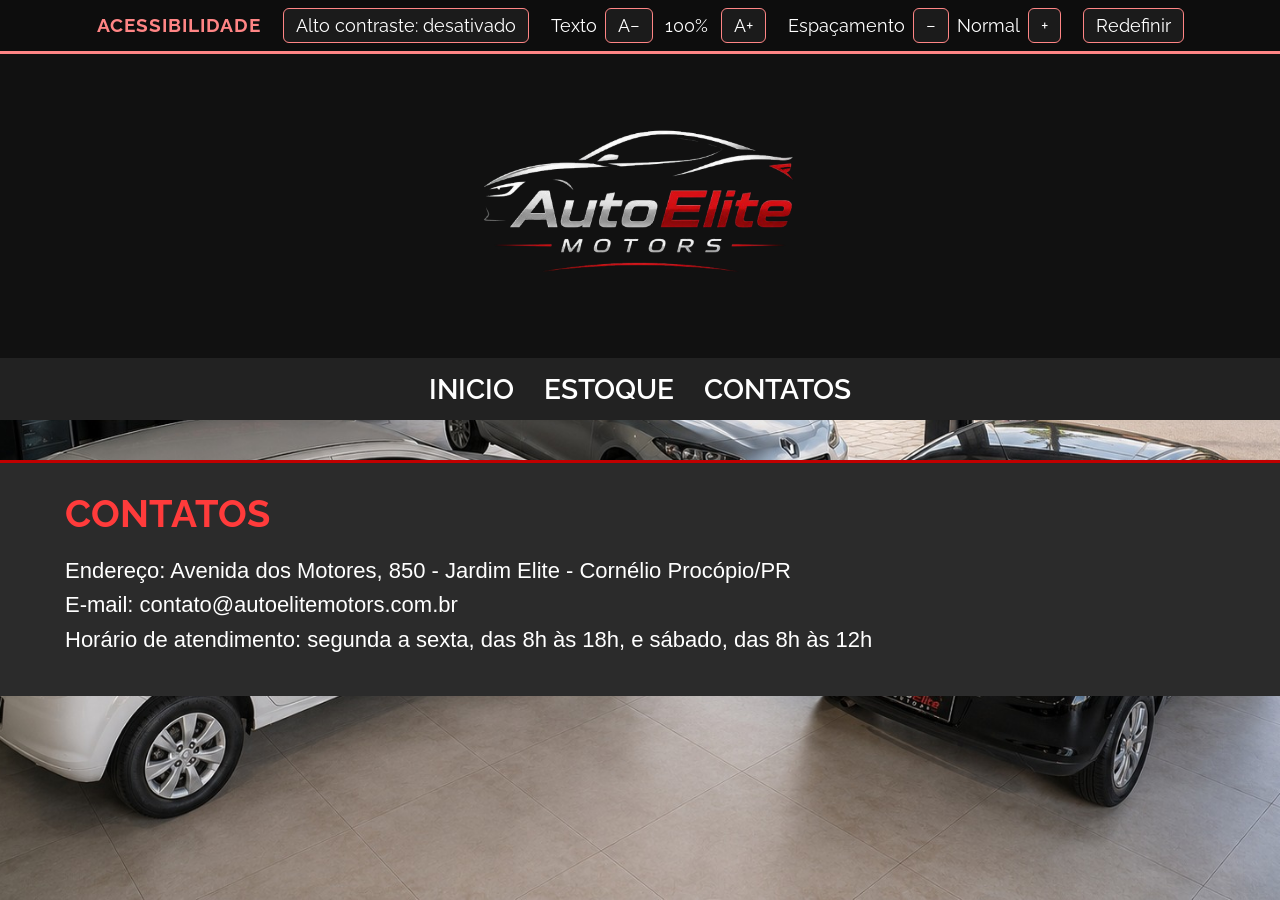
==== Prototipação/front-end/html/detalhes.html @ 9f9456a2 "Atualiza README, Story Points, RF05/US05 e adiciona o front-end" ====
<!DOCTYPE html>
<html lang="pt-BR">

<head>
    <meta charset="UTF-8">
    <meta name="viewport" content="width=device-width, initial-scale=1.0">
    <title>Detalhes do veículo - AutoElite Motors</title>

    <link rel="stylesheet" href="../css/style.css">

    <link href="https://fonts.googleapis.com/css2?family=Bebas+Neue&family=Raleway:wght@400;600&display=swap"
        rel="stylesheet">
</head>

<body>

    <nav id="barra-acessibilidade" aria-label="Opções de acessibilidade">
        <span class="ac-titulo">Acessibilidade</span>

        <div class="ac-grupo">
            <button type="button" id="ac-contraste" class="ac-btn" onclick="ligarContraste()">Alto contraste: desativado</button>
        </div>

        <div class="ac-grupo">
            <span class="ac-rotulo">Texto</span>
            <button type="button" class="ac-btn" onclick="diminuirFonte()" aria-label="Diminuir texto">A−</button>
            <span class="ac-valor" id="ac-fonte" aria-live="polite">100%</span>
            <button type="button" class="ac-btn" onclick="aumentarFonte()" aria-label="Aumentar texto">A+</button>
        </div>

        <div class="ac-grupo">
            <span class="ac-rotulo">Espaçamento</span>
            <button type="button" class="ac-btn" onclick="diminuirEspaco()" aria-label="Reduzir espaçamento">−</button>
            <span class="ac-valor" id="ac-espaco" aria-live="polite">Normal</span>
            <button type="button" class="ac-btn" onclick="aumentarEspaco()" aria-label="Aumentar espaçamento">+</button>
        </div>

        <button type="button" id="ac-redefinir" class="ac-btn" onclick="redefinir()">Redefinir</button>
    </nav>

    <header id="inicio">
        <a href="../index.html"><img src="../imagens/logo_cabecalho.png" class="logo" alt="AutoElite Motors - página inicial"></a>
    </header>

    <nav class="menu" aria-label="Menu principal">
        <a href="../index.html#inicio">INICIO</a>
        <a href="../index.html#estoque">ESTOQUE</a>
        <a href="../index.html#contato">CONTATOS</a>
    </nav>

    <main>

        <h1 class="escondido">Detalhes do veículo</h1>

        <section class="veiculo detalhes-container" id="civic">

            <h2>Honda Civic 1.8 EXS</h2>

            <img src="../imagens/civic.png" alt="Honda Civic 1.8 EXS" class="foto-detalhe">

            <div class="detalhes-texto">
                <p class="detalhes-preco">Preço: R$ 70.990</p>
                <p>Ano: 2012</p>
                <p>Quilometragem: 118.000</p>
                <p>Câmbio: Automático</p>
                <p>Combustível: Flex</p>
                <p>Cor: Prata</p>
                <p>Sedã completo, com bancos de couro, central multimídia e revisões feitas na concessionária.</p>

                <a href="../index.html#estoque" class="btn-detalhes">Voltar para o estoque</a>
            </div>
        </section>

        <section class="veiculo detalhes-container" id="fluence">

            <h2>Renault Fluence 2.0 Privilege</h2>

            <img src="../imagens/fluence.png" alt="Renault Fluence 2.0 Privilege" class="foto-detalhe">

            <div class="detalhes-texto">
                <p class="detalhes-preco">Preço: R$ 49.990</p>
                <p>Ano: 2014</p>
                <p>Quilometragem: 95.000</p>
                <p>Câmbio: Automático (CVT)</p>
                <p>Combustível: Flex</p>
                <p>Cor: Prata</p>
                <p>Sedã com teto solar, sensor de estacionamento e porta-malas de 530 litros.</p>

                <a href="../index.html#estoque" class="btn-detalhes">Voltar para o estoque</a>
            </div>
        </section>

        <section class="veiculo detalhes-container" id="gol">

            <h2>Volkswagen Gol 1.6 City</h2>

            <img src="../imagens/gol.png" alt="Volkswagen Gol 1.6 City" class="foto-detalhe">

            <div class="detalhes-texto">
                <p class="detalhes-preco">Preço: R$ 42.900</p>
                <p>Ano: 2013/2014</p>
                <p>Quilometragem: 110.000</p>
                <p>Câmbio: Manual</p>
                <p>Combustível: Flex</p>
                <p>Cor: Branco</p>
                <p>Hatch econômico, com direção hidráulica, ar-condicionado e vidros elétricos. Ótimo para o dia a dia.</p>

                <a href="../index.html#estoque" class="btn-detalhes">Voltar para o estoque</a>
            </div>
        </section>

    </main>

    <footer class="rodape" id="contato">
        <h2>CONTATOS</h2>
        <div class="info-loja">
            <p>Endereço: Avenida dos Motores, 850 - Jardim Elite - Cornélio Procópio/PR</p>
            <p>E-mail: contato@autoelitemotors.com.br</p>
            <p>Horário de atendimento: segunda a sexta, das 8h às 18h, e sábado, das 8h às 12h</p>
        </div>
    </footer>

    <script src="../js/script.js"></script>

</body>

</html>
---- Prototipação/front-end/css/style.css ----
* {
    margin: 0;
    padding: 0;
    box-sizing: border-box;
}

html {
    scroll-behavior: smooth;
    font-size: 125%;
}

body {
    line-height: 1.4;
}

p {
    margin-bottom: 0;
}

body {
    font-family: Arial, Helvetica, sans-serif;
    background-image: url('../imagens/fundo.png');
    background-size: cover;
    background-position: center;
    background-repeat: no-repeat;
    background-attachment: fixed;
    width: 100%;
    min-height: 100vh;
}

header {
    width: 100%;
    background-color: #111111;
    display: flex;
    justify-content: center;
    align-items: center;
    padding: 15px 0;
}

.logo {
    width: 400px;
    height: auto;
}

.menu {
    background-color: #222;
    display: flex;
    justify-content: center;
    gap: 30px;
    padding: 12px 0;
}

.menu a {
    display: inline-block;
    color: #fff;
    text-decoration: none;
    font-family: 'Raleway', sans-serif;
    font-weight: 600;
    font-size: 1.375rem;
    letter-spacing: 1px;
    transition: 0.3s;
}

.menu a:hover {
    color: #e63946;
    transform: scale(1.15);
}

.banner {
    display: flex;
    justify-content: center;
    align-items: center;
    padding: 50px 15px;
    text-align: center;
}

.banner-texto {
    background-color: rgba(0, 0, 0, 0.55);
    padding: 20px 40px;
    border-radius: 15px;
    border-bottom: 3px solid #e63946;
}

.banner-texto .btn-detalhes {
    margin-top: 15px;
    font-size: 1rem;
}

.banner-texto h1 {
    font-family: sans-serif;
    font-size: 3rem;
    color: #fff;
    letter-spacing: 3px;
    text-shadow: 0 4px 16px rgba(0, 0, 0, 0.8);
    -webkit-text-stroke: 2px black;
}

.banner-texto h1 span {
    color: #e63946;
    -webkit-text-stroke: 2px black;
}

.banner-texto p {
    font-family: sans-serif;
    font-size: 1.2rem;
    color: #f7ecec;
    letter-spacing: 1px;
    text-shadow: 0 2px 8px rgba(0, 0, 0, 0.8);

}

.pesquisa {
    display: flex;
    justify-content: center;
    align-items: center;
    gap: 10px;
    padding: 20px 0;
}

.pesquisa input {
    width: 400px;
    padding: 10px 15px;
    border: none;
    border-radius: 30px;
    outline: none;
    font-size: 1.25rem;
}

.pesquisa button {
    padding: 11px 30px;
    border: none;
    border-radius: 30px;
    background-color: #e63946;
    color: white;
    font-weight: bold;
    font-size: 1.25rem;
    cursor: pointer;
    transition: 0.3s;
}

.pesquisa button:hover {
    transform: scale(1.08);
    background-color: #ff4d5a;
}

.pesquisa button .icone-buscar {
    width: 1.5em;
    height: 1.5em;
    vertical-align: middle;
    margin-right: 1px;
    filter: brightness(1) invert(1);
}

.rodape {
    background: #2b2b2b;
    color: white;
    padding: 25px 40px;
    border-top: 3px solid #c00000;
    margin-top: 40px;
}

.rodape h2 {
    margin: 0 0 15px 25px;
    color: #ff3b3b;
    font-size: 1.875rem;
    font-family: 'Raleway', sans-serif;
}

#estoque {
    padding: 80px 40px;
    background-color: rgba(0, 0, 0, 0.85);
    color: white;
    text-align: center;
}

#estoque h2 {
    font-size: 3.125rem;
    margin-bottom: 50px;
    font-family: 'Bebas Neue', sans-serif;
    letter-spacing: 2px;
}

.carro {
    background-color: #1b1b1b;
    width: 300px;
    padding: 20px;
    border-radius: 15px;
    display: inline-block;
    vertical-align: top;
    margin: 20px;
    transition: 0.3s;
}

.carro:hover {
    transform: scale(1.05);
}

.carro img {
    width: 100%;
    aspect-ratio: 3 / 2;
    object-fit: cover;
    border-radius: 10px;
    margin-bottom: 15px;
}

.carro h3 {
    margin-bottom: 10px;
    color: #ff4d5a;
}

.carro p {
    margin: 5px 0;
}

#barra-acessibilidade {
    position: sticky;
    top: 0;
    z-index: 1000;
    display: flex;
    flex-wrap: wrap;
    align-items: center;
    justify-content: center;
    gap: 10px 22px;
    background-color: #0d0d0d;
    border-bottom: 3px solid #ff8585;
    padding: 8px 16px;
    font-family: 'Raleway', Arial, sans-serif;
}

#barra-acessibilidade .ac-titulo {
    color: #ff8585;
    font-weight: 700;
    font-size: 0.95rem;
    text-transform: uppercase;
    letter-spacing: 1px;
}

#barra-acessibilidade .ac-grupo {
    display: flex;
    align-items: center;
    gap: 8px;
}

#barra-acessibilidade .ac-rotulo {
    color: #fff;
    font-size: 0.9rem;
}

#barra-acessibilidade .ac-valor {
    color: #fff;
    font-size: 0.9rem;
    min-width: 52px;
    text-align: center;
}

#barra-acessibilidade .ac-btn {
    min-height: 32px;
    min-width: 32px;
    padding: 6px 12px;
    border: 1px solid #ff8585;
    border-radius: 6px;
    background-color: #1b1b1b;
    color: #fff;
    font-size: 0.9rem;
    font-family: inherit;
    cursor: pointer;
    transition: background-color 0.2s, color 0.2s;
}

#barra-acessibilidade .ac-btn:hover {
    background-color: #ff8585;
    color: #0d0d0d;
}

#barra-acessibilidade .ac-btn:focus-visible {
    outline: 3px solid #4da3ff;
    outline-offset: 2px;
}

#barra-acessibilidade .ac-btn[aria-pressed="true"] {
    background-color: #ff8585;
    color: #0d0d0d;
    font-weight: 700;
}

a:focus-visible,
button:focus-visible,
input:focus-visible {
    outline: 3px solid #4da3ff;
    outline-offset: 2px;
}

body.alto-contraste {
    background-image: none;
    background-color: #000;
}

body.alto-contraste header,
body.alto-contraste .menu,
body.alto-contraste #estoque,
body.alto-contraste .carro,
body.alto-contraste .rodape,
body.alto-contraste .banner-texto {
    background-color: #000 !important;
    border: 1px solid #fff;
}

body.alto-contraste .menu a,
body.alto-contraste .banner-texto h1,
body.alto-contraste .banner-texto h1 span,
body.alto-contraste .banner-texto p,
body.alto-contraste .carro h3,
body.alto-contraste .carro p,
body.alto-contraste #estoque h2 {
    color: #fff !important;
    text-shadow: none !important;
    -webkit-text-stroke: 0 !important;
}

body.alto-contraste .menu a:hover,
body.alto-contraste .rodape h2 {
    color: #ffd400 !important;
}

body.alto-contraste .pesquisa input {
    background-color: #fff !important;
    color: #000 !important;
    border: 1px solid #000 !important;
}

body.alto-contraste .pesquisa button {
    background-color: #ffd400 !important;
    color: #000 !important;
    border: 1px solid #fff !important;
}

body.alto-contraste #barra-acessibilidade {
    background-color: #000;
}

.btn-detalhes {
    display: inline-block;
    margin-top: 12px;
    padding: 8px 20px;
    border-radius: 30px;
    background-color: #e63946;
    color: #fff;
    text-decoration: none;
    font-weight: bold;
    transition: 0.3s;
}

.btn-detalhes:hover {
    background-color: #ff4d5a;
}

.aviso-busca {
    display: none;
    font-size: 1.3rem;
    color: #ff4d5a;
    margin-top: 20px;
}

.info-loja {
    margin-left: 25px;
    margin-bottom: 15px;
}

.info-loja p {
    margin: 4px 0;
    font-size: 1.1rem;
}

.escondido {
    position: absolute;
    width: 1px;
    height: 1px;
    overflow: hidden;
    clip: rect(0, 0, 0, 0);
}

.detalhes-container {
    display: block;
    width: 1000px;
    max-width: 90%;
    margin: 60px auto;
    background-color: rgba(17, 17, 17, 0.9);
    color: #fff;
    padding: 35px;
    border-radius: 15px;
    box-shadow: 0 0 20px rgba(0, 0, 0, 0.7);
}

.veiculo {
    display: none;
    scroll-margin-top: 90px;
}

.veiculo:target {
    display: block;
}

.foto-detalhe {
    display: block;
    width: 100%;
    max-width: 650px;
    margin-bottom: 25px;
    border-radius: 10px;
}

.detalhes-container h2 {
    font-family: 'Bebas Neue', sans-serif;
    letter-spacing: 2px;
    font-size: 2.5rem;
    color: #ff4d5a;
    margin-bottom: 15px;
}

.detalhes-texto p {
    margin: 8px 0;
}

.detalhes-preco {
    font-size: 1.4rem;
    font-weight: bold;
}

body.alto-contraste .detalhes-container {
    background-color: #000 !important;
    border: 1px solid #fff;
}

body.alto-contraste .detalhes-container h2,
body.alto-contraste .detalhes-texto p,
body.alto-contraste .info-loja p,
body.alto-contraste .aviso-busca {
    color: #fff !important;
}

body.alto-contraste .btn-detalhes {
    background-color: #ffd400 !important;
    color: #000 !important;
}

@media (max-width: 600px) {
    #barra-acessibilidade {
        gap: 8px 12px;
        padding: 8px;
    }

    #barra-acessibilidade .ac-titulo {
        width: 100%;
        text-align: center;
    }

    .logo {
        width: 90%;
    }

    .menu {
        flex-wrap: wrap;
        gap: 10px 18px;
        padding: 10px;
    }

    .menu a {
        font-size: 1rem;
    }

    .pesquisa {
        padding: 20px 10px;
    }

    .pesquisa input {
        width: 70%;
    }

    .pesquisa button {
        padding: 10px 18px;
    }

    .banner-texto h1 {
        font-size: 2.2rem;
    }

    .banner-texto p {
        font-size: 1rem;
    }

    #estoque {
        padding: 40px 10px;
    }

    .carro {
        width: 90%;
        margin: 15px 0;
    }

    .rodape {
        padding: 20px 10px;
    }

    .rodape h2,
    .info-loja {
        margin-left: 0;
    }

    .detalhes-container {
        padding: 20px;
    }
}
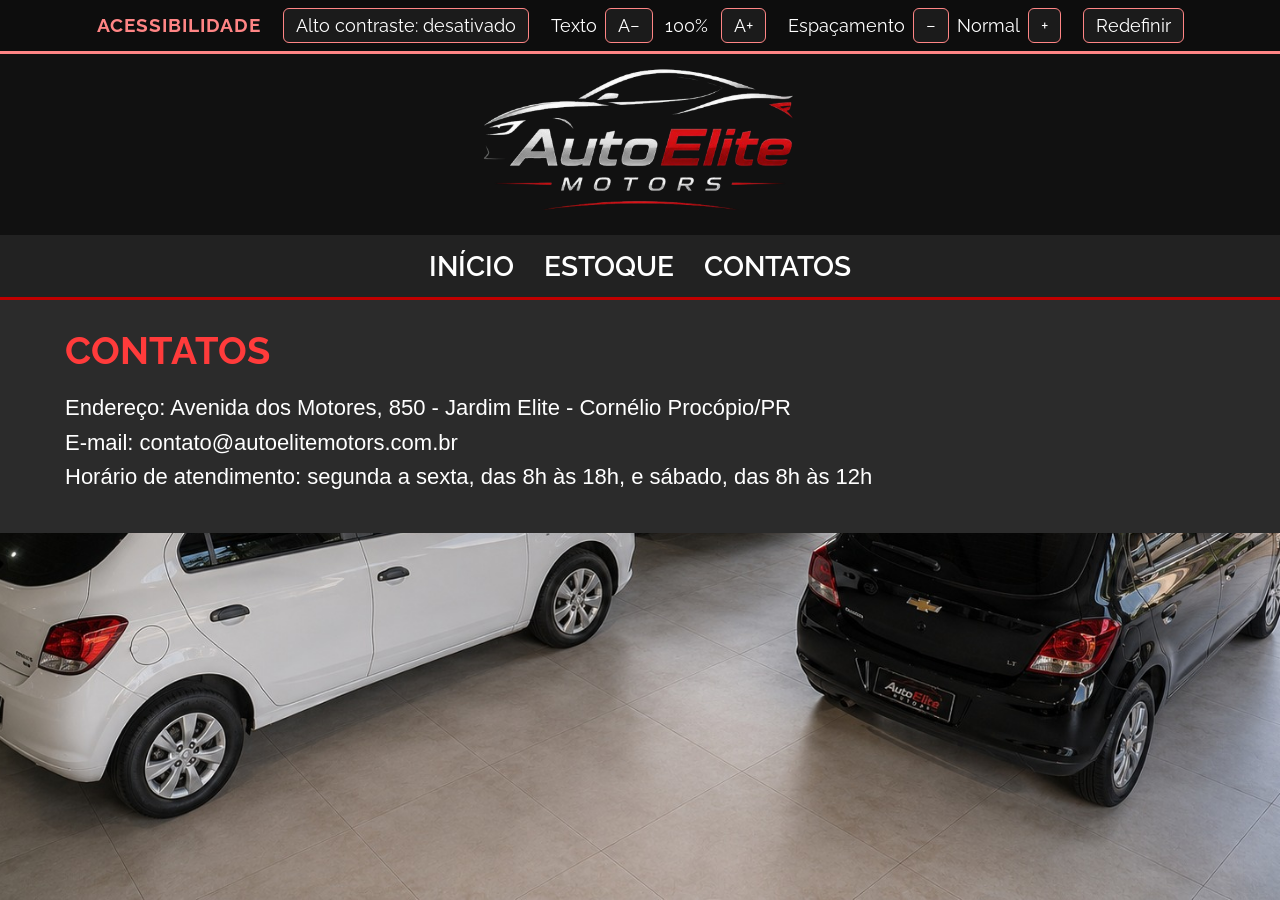
==== commit 14555e3d: "Ajusta o protótipo e atualiza os links do README" ====
--- a/Prototipação/front-end/html/detalhes.html
+++ b/Prototipação/front-end/html/detalhes.html
@@ -18,24 +18,24 @@
         <span class="ac-titulo">Acessibilidade</span>
 
         <div class="ac-grupo">
-            <button type="button" id="ac-contraste" class="ac-btn" onclick="ligarContraste()">Alto contraste: desativado</button>
+            <button type="button" id="ac-contraste" class="ac-botao" onclick="ligarContraste()">Alto contraste: desativado</button>
         </div>
 
         <div class="ac-grupo">
             <span class="ac-rotulo">Texto</span>
-            <button type="button" class="ac-btn" onclick="diminuirFonte()" aria-label="Diminuir texto">A−</button>
+            <button type="button" class="ac-botao" onclick="diminuirFonte()" aria-label="Diminuir texto">A−</button>
             <span class="ac-valor" id="ac-fonte" aria-live="polite">100%</span>
-            <button type="button" class="ac-btn" onclick="aumentarFonte()" aria-label="Aumentar texto">A+</button>
+            <button type="button" class="ac-botao" onclick="aumentarFonte()" aria-label="Aumentar texto">A+</button>
         </div>
 
         <div class="ac-grupo">
             <span class="ac-rotulo">Espaçamento</span>
-            <button type="button" class="ac-btn" onclick="diminuirEspaco()" aria-label="Reduzir espaçamento">−</button>
+            <button type="button" class="ac-botao" onclick="diminuirEspaco()" aria-label="Reduzir espaçamento">−</button>
             <span class="ac-valor" id="ac-espaco" aria-live="polite">Normal</span>
-            <button type="button" class="ac-btn" onclick="aumentarEspaco()" aria-label="Aumentar espaçamento">+</button>
+            <button type="button" class="ac-botao" onclick="aumentarEspaco()" aria-label="Aumentar espaçamento">+</button>
         </div>
 
-        <button type="button" id="ac-redefinir" class="ac-btn" onclick="redefinir()">Redefinir</button>
+        <button type="button" id="ac-redefinir" class="ac-botao" onclick="redefinir()">Redefinir</button>
     </nav>
 
     <header id="inicio">
@@ -43,7 +43,7 @@
     </header>
 
     <nav class="menu" aria-label="Menu principal">
-        <a href="../index.html#inicio">INICIO</a>
+        <a href="../index.html#inicio">INÍCIO</a>
         <a href="../index.html#estoque">ESTOQUE</a>
         <a href="../index.html#contato">CONTATOS</a>
     </nav>
@@ -52,7 +52,7 @@
 
         <h1 class="escondido">Detalhes do veículo</h1>
 
-        <section class="veiculo detalhes-container" id="civic">
+        <section class="veiculo caixa-detalhes" id="civic">
 
             <h2>Honda Civic 1.8 EXS</h2>
 
@@ -61,17 +61,13 @@
             <div class="detalhes-texto">
                 <p class="detalhes-preco">Preço: R$ 70.990</p>
                 <p>Ano: 2012</p>
-                <p>Quilometragem: 118.000</p>
-                <p>Câmbio: Automático</p>
-                <p>Combustível: Flex</p>
-                <p>Cor: Prata</p>
                 <p>Sedã completo, com bancos de couro, central multimídia e revisões feitas na concessionária.</p>
 
-                <a href="../index.html#estoque" class="btn-detalhes">Voltar para o estoque</a>
+                <a href="../index.html#estoque" class="botao-detalhes">Voltar para o estoque</a>
             </div>
         </section>
 
-        <section class="veiculo detalhes-container" id="fluence">
+        <section class="veiculo caixa-detalhes" id="fluence">
 
             <h2>Renault Fluence 2.0 Privilege</h2>
 
@@ -80,17 +76,13 @@
             <div class="detalhes-texto">
                 <p class="detalhes-preco">Preço: R$ 49.990</p>
                 <p>Ano: 2014</p>
-                <p>Quilometragem: 95.000</p>
-                <p>Câmbio: Automático (CVT)</p>
-                <p>Combustível: Flex</p>
-                <p>Cor: Prata</p>
                 <p>Sedã com teto solar, sensor de estacionamento e porta-malas de 530 litros.</p>
 
-                <a href="../index.html#estoque" class="btn-detalhes">Voltar para o estoque</a>
+                <a href="../index.html#estoque" class="botao-detalhes">Voltar para o estoque</a>
             </div>
         </section>
 
-        <section class="veiculo detalhes-container" id="gol">
+        <section class="veiculo caixa-detalhes" id="gol">
 
             <h2>Volkswagen Gol 1.6 City</h2>
 
@@ -99,13 +91,9 @@
             <div class="detalhes-texto">
                 <p class="detalhes-preco">Preço: R$ 42.900</p>
                 <p>Ano: 2013/2014</p>
-                <p>Quilometragem: 110.000</p>
-                <p>Câmbio: Manual</p>
-                <p>Combustível: Flex</p>
-                <p>Cor: Branco</p>
                 <p>Hatch econômico, com direção hidráulica, ar-condicionado e vidros elétricos. Ótimo para o dia a dia.</p>
 
-                <a href="../index.html#estoque" class="btn-detalhes">Voltar para o estoque</a>
+                <a href="../index.html#estoque" class="botao-detalhes">Voltar para o estoque</a>
             </div>
         </section>
 
--- a/Prototipação/front-end/css/style.css
+++ b/Prototipação/front-end/css/style.css
@@ -39,7 +39,8 @@
 
 .logo {
     width: 400px;
-    height: auto;
+    aspect-ratio: 612 / 220;
+    object-fit: cover;
 }
 
 .menu {
@@ -81,7 +82,7 @@
     border-bottom: 3px solid #e63946;
 }
 
-.banner-texto .btn-detalhes {
+.banner-texto .botao-detalhes {
     margin-top: 15px;
     font-size: 1rem;
 }
@@ -156,7 +157,6 @@
     color: white;
     padding: 25px 40px;
     border-top: 3px solid #c00000;
-    margin-top: 40px;
 }
 
 .rodape h2 {
@@ -206,6 +206,7 @@
 .carro h3 {
     margin-bottom: 10px;
     color: #ff4d5a;
+    min-height: 2.6em;
 }
 
 .carro p {
@@ -253,7 +254,7 @@
     text-align: center;
 }
 
-#barra-acessibilidade .ac-btn {
+#barra-acessibilidade .ac-botao {
     min-height: 32px;
     min-width: 32px;
     padding: 6px 12px;
@@ -267,17 +268,17 @@
     transition: background-color 0.2s, color 0.2s;
 }
 
-#barra-acessibilidade .ac-btn:hover {
+#barra-acessibilidade .ac-botao:hover {
     background-color: #ff8585;
     color: #0d0d0d;
 }
 
-#barra-acessibilidade .ac-btn:focus-visible {
+#barra-acessibilidade .ac-botao:focus-visible {
     outline: 3px solid #4da3ff;
     outline-offset: 2px;
 }
 
-#barra-acessibilidade .ac-btn[aria-pressed="true"] {
+#barra-acessibilidade .ac-botao[aria-pressed="true"] {
     background-color: #ff8585;
     color: #0d0d0d;
     font-weight: 700;
@@ -338,7 +339,7 @@
     background-color: #000;
 }
 
-.btn-detalhes {
+.botao-detalhes {
     display: inline-block;
     margin-top: 12px;
     padding: 8px 20px;
@@ -350,7 +351,7 @@
     transition: 0.3s;
 }
 
-.btn-detalhes:hover {
+.botao-detalhes:hover {
     background-color: #ff4d5a;
 }
 
@@ -379,7 +380,7 @@
     clip: rect(0, 0, 0, 0);
 }
 
-.detalhes-container {
+.caixa-detalhes {
     display: block;
     width: 1000px;
     max-width: 90%;
@@ -397,18 +398,20 @@
 }
 
 .veiculo:target {
-    display: block;
+    display: grid;
+    grid-template-columns: 3fr 2fr;
+    column-gap: 30px;
+    align-items: start;
 }
 
 .foto-detalhe {
     display: block;
     width: 100%;
-    max-width: 650px;
-    margin-bottom: 25px;
     border-radius: 10px;
 }
 
-.detalhes-container h2 {
+.caixa-detalhes h2 {
+    grid-column: 1 / -1;
     font-family: 'Bebas Neue', sans-serif;
     letter-spacing: 2px;
     font-size: 2.5rem;
@@ -425,25 +428,26 @@
     font-weight: bold;
 }
 
-body.alto-contraste .detalhes-container {
+body.alto-contraste .caixa-detalhes {
     background-color: #000 !important;
     border: 1px solid #fff;
 }
 
-body.alto-contraste .detalhes-container h2,
+body.alto-contraste .caixa-detalhes h2,
 body.alto-contraste .detalhes-texto p,
 body.alto-contraste .info-loja p,
 body.alto-contraste .aviso-busca {
     color: #fff !important;
 }
 
-body.alto-contraste .btn-detalhes {
+body.alto-contraste .botao-detalhes {
     background-color: #ffd400 !important;
     color: #000 !important;
 }
 
 @media (max-width: 600px) {
     #barra-acessibilidade {
+        position: static;
         gap: 8px 12px;
         padding: 8px;
     }
@@ -480,7 +484,8 @@
     }
 
     .banner-texto h1 {
-        font-size: 2.2rem;
+        font-size: 1.6rem;
+        letter-spacing: 1px;
     }
 
     .banner-texto p {
@@ -489,6 +494,11 @@
 
     #estoque {
         padding: 40px 10px;
+    }
+
+    #estoque h2 {
+        font-size: 2.2rem;
+        margin-bottom: 20px;
     }
 
     .carro {
@@ -496,6 +506,10 @@
         margin: 15px 0;
     }
 
+    .carro h3 {
+        min-height: 0;
+    }
+
     .rodape {
         padding: 20px 10px;
     }
@@ -505,7 +519,19 @@
         margin-left: 0;
     }
 
-    .detalhes-container {
+    .caixa-detalhes {
         padding: 20px;
     }
-}
+
+    .veiculo:target {
+        display: block;
+    }
+
+    .caixa-detalhes h2 {
+        font-size: 1.8rem;
+    }
+
+    .foto-detalhe {
+        margin-bottom: 20px;
+    }
+}
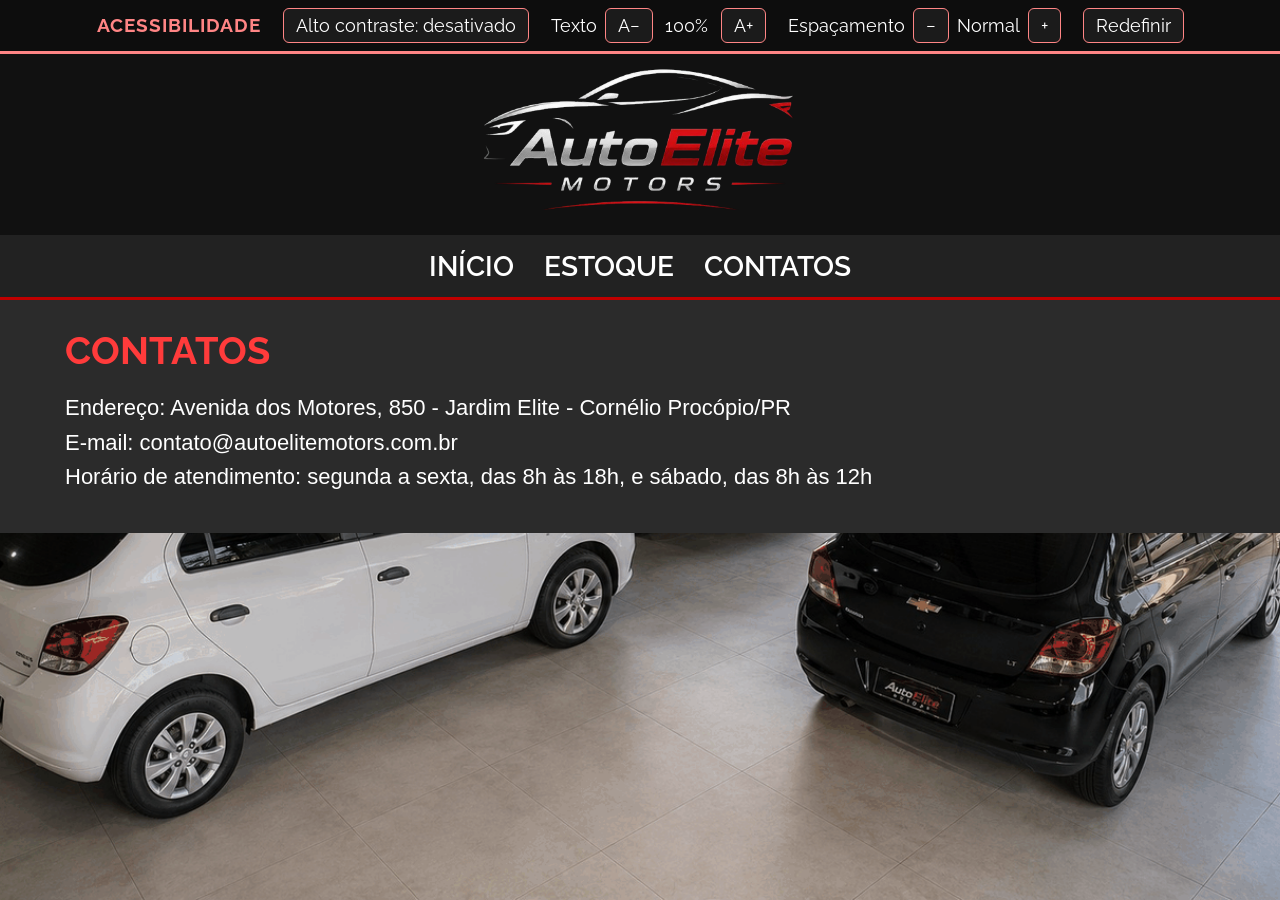
==== commit 64516dc5: "Adiciona Onix, Jetta, Renegade e Fusca ao estoque do protótipo" ====
--- a/Prototipação/front-end/html/detalhes.html
+++ b/Prototipação/front-end/html/detalhes.html
@@ -97,6 +97,66 @@
             </div>
         </section>
 
+        <section class="veiculo caixa-detalhes" id="onix">
+
+            <h2>Chevrolet Onix 1.0 LT</h2>
+
+            <img src="../imagens/onix.jpg" alt="Chevrolet Onix 1.0 LT" class="foto-detalhe">
+
+            <div class="detalhes-texto">
+                <p class="detalhes-preco">Preço: R$ 79.900</p>
+                <p>Ano: 2024</p>
+                <p>Hatch completo, com central multimídia, câmera de ré e ar-condicionado. Único dono e com garantia de fábrica.</p>
+
+                <a href="../index.html#estoque" class="botao-detalhes">Voltar para o estoque</a>
+            </div>
+        </section>
+
+        <section class="veiculo caixa-detalhes" id="jetta">
+
+            <h2>Volkswagen Jetta 1.4 TSI</h2>
+
+            <img src="../imagens/jetta.jpg" alt="Volkswagen Jetta 1.4 TSI" class="foto-detalhe">
+
+            <div class="detalhes-texto">
+                <p class="detalhes-preco">Preço: R$ 119.900</p>
+                <p>Ano: 2024</p>
+                <p>Sedã com motor turbo, câmbio automático, bancos de couro e painel digital. Revisões em dia na concessionária.</p>
+
+                <a href="../index.html#estoque" class="botao-detalhes">Voltar para o estoque</a>
+            </div>
+        </section>
+
+        <section class="veiculo caixa-detalhes" id="renegade">
+
+            <h2>Jeep Renegade 1.3 Turbo</h2>
+
+            <img src="../imagens/renegade.jpg" alt="Jeep Renegade 1.3 Turbo" class="foto-detalhe">
+
+            <div class="detalhes-texto">
+                <p class="detalhes-preco">Preço: R$ 109.900</p>
+                <p>Ano: 2024</p>
+                <p>SUV automático, com rack de teto, sensor de estacionamento e central multimídia. Ótimo para cidade e estrada.</p>
+
+                <a href="../index.html#estoque" class="botao-detalhes">Voltar para o estoque</a>
+            </div>
+        </section>
+
+        <section class="veiculo caixa-detalhes" id="fusca">
+
+            <h2>Volkswagen Fusca 1300</h2>
+
+            <img src="../imagens/fusca.jpg" alt="Volkswagen Fusca 1300" class="foto-detalhe">
+
+            <div class="detalhes-texto">
+                <p class="detalhes-preco">Preço: R$ 38.900</p>
+                <p>Ano: 1983</p>
+                <p>Clássico conservado, com pintura original e mecânica revisada. Ideal para colecionador.</p>
+
+                <a href="../index.html#estoque" class="botao-detalhes">Voltar para o estoque</a>
+            </div>
+        </section>
+
     </main>
 
     <footer class="rodape" id="contato">
